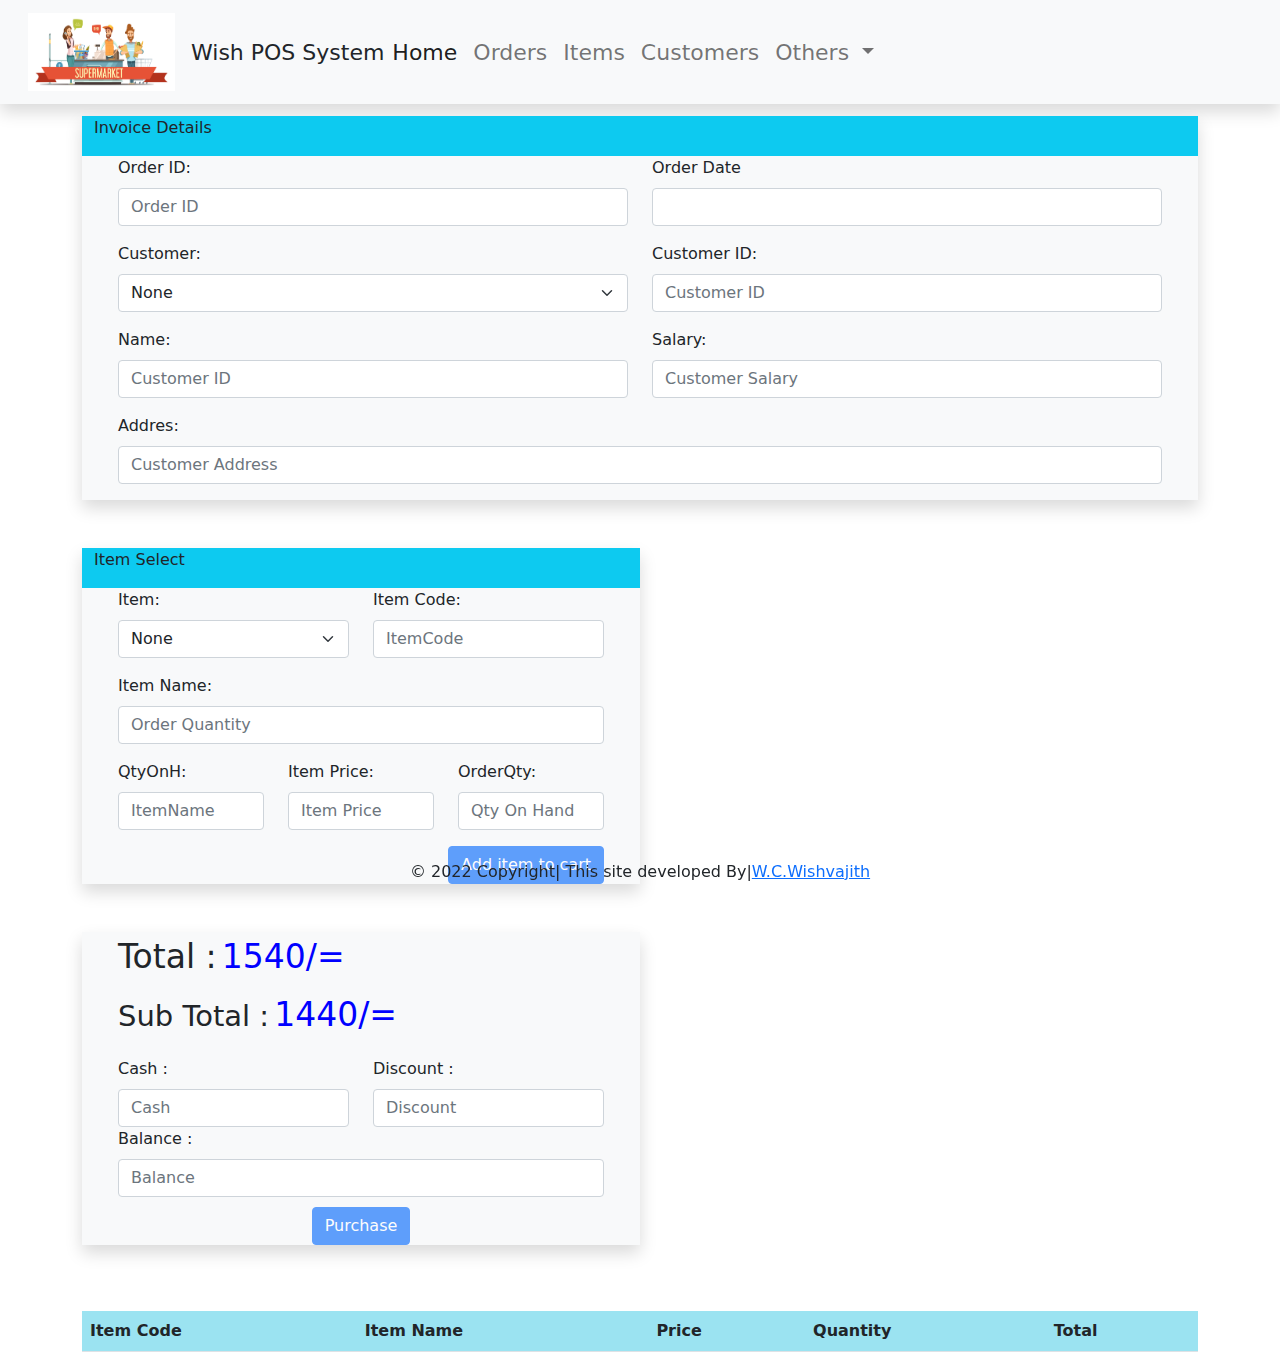
==== web/index.html @ 4872da82 "Start the JavaEE POS" ====
<!DOCTYPE html>
<html lang="en">
<head>
    <meta charset="UTF-8">
    <title>POS System</title>
    <link rel="stylesheet" href="assests/css/css/bootstrap.min.css">
    <link rel="stylesheet" href="assests/css/styleSheet.css">
    <meta name="viewport" content="width=device-width initial scale=1">
    <link rel="preconnect" href="https://fonts.googleapis.com">
    <link rel="preconnect" href="https://fonts.gstatic.com" crossorigin>
    <link rel="stylesheet" href="assests/fonts/css/all.css">
</head>
<body>
<!--===============================nav bar==================================================-->

<nav class="header navbar navbar-expand-lg  shadow navbar-light bg-light">

    <div class="container-fluid">
        <a class="navbar-brand" href="#">
            <a class="navbar-brand" href="#">
                <img class="logoImage" src="assests/images/supermarketLogo.jpg" alt="" width="30" height="24">
            </a>
            Wish POS System</a>
        <button class="navbar-toggler" type="button" data-bs-toggle="collapse" data-bs-target="#navbarNavDropdown"
                aria-controls="navbarNavDropdown" aria-expanded="false" aria-label="Toggle navigation">
            <span class="navbar-toggler-icon"></span>
        </button>
        <div class="collapse navbar-collapse" id="navbarNavDropdown">
            <ul class="navbar-nav">
                <li class="nav-item ">
                    <a id="home" class="nav-link active" aria-current="page" href="#">Home</a>
                </li>
                <li id="order" class="nav-item">
                    <a class="nav-link" href="#">Orders</a>
                </li>
                <li id="item" class="nav-item">
                    <a class="nav-link" href="#">Items</a>
                </li>
                <li id="customer" class="nav-item">
                    <a class="nav-link" href="#">Customers</a>
                </li>
                <li id="others" class="nav-item dropdown">
                    <a class="nav-link dropdown-toggle" href="#" id="navbarDropdownMenuLink" role="button"
                       data-bs-toggle="dropdown" aria-expanded="false">
                        Others
                    </a>
                    <ul class="dropdown-menu" aria-labelledby="navbarDropdownMenuLink">
                        <li><a class="dropdown-item" href="#">Version</a></li>
                        <li><a class="dropdown-item" href="#">About Us</a></li>
                    </ul>
                </li>
            </ul>
        </div>
    </div>
</nav>

<!--===============================main content==============================================-->

<!--Place Order page main content-->
<main id="orderInvoice" class="container">
    <!---->
    <div class="container">
        <div class="row gap-5">

            <!--Customer Details-->
            <div class="col-12 col-sm-12 col-md-12 col-lg-12 col-xl-12 col-xxl-4 bg-light shadow">
                <div class="row bg-info">
                    <p>
                        Invoice Details
                    </p>
                </div>
                <!--first row-->
                <div class="container">
                    <div class="row">
                        <div class="col">
                            <div class="mb-3">
                                <label for="OrderID" class="form-label">Order ID:</label>
                                <input type="text" class="form-control" id="OrderID" placeholder="Order ID">
                            </div>
                        </div>
                        <div class="col">
                            <div class="mb-3">
                                <label for="OrderDate" class="form-label">Order Date</label>
                                <input type="text" class="form-control " id="OrderDate">
                            </div>
                        </div>
                    </div>
                </div>
                <!--second row-->
                <div class="container">
                    <div class="row">
                        <div class="col">
                            <div class="mb-3">
                                <label class="form-label">Customer:</label>
                                <select class="form-select" aria-label="Default select example">
                                    <option selected>None</option>
                                    <option value="1">One</option>
                                    <option value="2">Two</option>
                                    <option value="3">Three</option>
                                </select>
                            </div>
                        </div>
                        <div class="col">
                            <div class="mb-3">
                                <label class="form-label">Customer ID:</label>
                                <input type="text" class="form-control" id="OrderCustomerId"
                                       placeholder="Customer ID">
                            </div>
                        </div>
                    </div>
                </div>
                <!--third row-->
                <div class="container">
                    <div class="row">
                        <div class="col">
                            <div class="mb-3">
                                <div class="mb-3">
                                    <label for="CustomerName" class="form-label">Name:</label>
                                    <input type="text" class="form-control" id="OrderCustomerName"
                                           placeholder="Customer ID">
                                </div>
                            </div>
                        </div>
                        <div class="col">
                            <div class="mb-3">
                                <label for="CustomerSalary" class="form-label">Salary:</label>
                                <input type="text" class="form-control" id="OrderCustomerSalary"
                                       placeholder="Customer Salary">
                            </div>
                        </div>
                    </div>
                </div>
                <!--fourth row-->
                <div class="container">
                    <div class="row">
                        <div class="col">
                            <div class="mb-3">
                                <div class="mb-3">
                                    <label for="CustomerAddress" class="form-label">Addres:</label>
                                    <input type="text" class="form-control" id="OrderCustomerAddress"
                                           placeholder="Customer Address">
                                </div>
                            </div>
                        </div>
                    </div>
                </div>
            </div>

            <!--Item Select-->
            <div class="col-12 col-sm-12 col-md-12 col-lg-6 col-xl-6 col-xxl-4 bg-light shadow">
                <div class="row bg-info">
                    <p>
                        Item Select
                    </p>
                </div>
                <div class="container">
                    <!--first row-->
                    <div class="row">
                        <div class="col">
                            <div class="mb-3">
                                <label class="form-label">Item:</label>
                                <select class="form-select" aria-label="Default select example">
                                    <option selected>None</option>
                                    <option value="1">One</option>
                                    <option value="2">Two</option>
                                    <option value="3">Three</option>
                                </select>
                            </div>
                        </div>
                        <div class="col">
                            <div class="mb-3">
                                <label class="form-label">Item Code:</label>
                                <input type="text" class="form-control" id="OrderItemCode" placeholder="ItemCode">
                            </div>
                        </div>
                    </div>

                    <!--seecond Row-->
                    <div class="row">
                        <div class="col">
                            <div class="mb-3">
                                <label class="form-label">Item Name:</label>
                                <input type="text" class="form-control" id="OrderItemName" placeholder="Order Quantity">
                            </div>
                        </div>
                    </div>

                    <!--third Row-->
                    <div class="row">
                        <div class="col">
                            <div class="mb-3">
                                <label class="form-label">QtyOnH:</label>
                                <input type="text" class="form-control" id="QtyOnHand" placeholder="ItemName">
                            </div>
                        </div>
                        <div class="col">
                            <div class="mb-3">
                                <label for="CustomerSalary" class="form-label">Item Price:</label>
                                <input type="text" class="form-control" id="OrderItemPrice" placeholder="Item Price">
                            </div>
                        </div>
                        <div class="col">
                            <div class="mb-3">
                                <label for="QtyOnHand" class="form-label">OrderQty:</label>
                                <input type="text" class="form-control" id="OrderQuantity" placeholder="Qty On Hand">
                            </div>
                        </div>
                    </div>

                    <!--fourth Row-->
                    <div class="row">
                        <div class="col">
                            <div class="float-end">
                                <button id="addToCart" type="button" disabled="true" class="btn btn-primary">Add item to cart</button>
                            </div>
                        </div>
                    </div>
                </div>
            </div>


            <!--pricing form-->
            <div class="col-12 col-sm-12 col-md-12 col-lg-4 col-xl-6 col-xxl-3 bg-light shadow">
                <div class="container">
                    <!--first row-->
                    <div class="row">
                        <div class="col">
                            <label id="total" class="form-label">Total :</label>
                            <label id="totalnumber" class="form-label">1540/=</label>
                        </div>
                    </div>
                    <!--second row-->
                    <div class="row">
                        <div class="col">
                            <label id="subTotal" class="form-label">Sub Total :</label>
                            <label id="subTotalNumber" class="form-label">1440/=</label>
                        </div>
                    </div>
                    <!--third row-->
                    <div id="cashRow" class="row">
                        <div class="col">
                            <label class="form-label">Cash :</label>
                            <input type="text" class="form-control" id="cash" placeholder="Cash">
                        </div>
                        <div class="col">
                            <label class="form-label">Discount :</label>
                            <input type="text" class="form-control" id="Discount" placeholder="Discount">
                        </div>

                    </div>
                    <!--fourth row-->
                    <div class="row">
                        <div class="col">
                            <label class="form-label">Balance :</label>
                            <input type="text" class="form-control" id="Balance" placeholder="Balance">
                        </div>
                    </div>
                    <!--fiveth row-->
                    <div class="PurchaseButton row">
                        <div class="col">
                            <div class="text-center">
                                <button id="purchaseOrder" disabled="true" type="button" class="btn btn-primary">Purchase</button>
                            </div>
                        </div>
                    </div>
                </div>
            </div>
        </div>
    </div>

    <!--cart table-->
    <table class="cartTable table">
        <thead>
        <tr>
            <th scope="col">Item Code</th>
            <th scope="col">Item Name</th>
            <th scope="col">Price</th>
            <th scope="col">Quantity</th>
            <th scope="col">Total</th>
        </tr>
        </thead>
        <tbody class="cartTableBody">
        </tbody>
    </table>
</main>

<!--order managment page main content-->
<main id="orderManagement" class="orderManage container">
    <!--topic-->
    <div class="topic container">
        <div class="row">
            <div class="col">
                <div class="mb-3">
                    <section class="topic bg-light">
                        <i class="fas fa-boxes"></i>
                        <p>Order Manage</p>
                    </section>
                </div>
            </div>
        </div>
    </div>

    <!--navigation path-->
    <div class="container">
        <nav style="--bs-breadcrumb-divider: '>';" aria-label="breadcrumb">
            <ol class="breadcrumb">
                <li class="breadcrumb-item"><a href="../index.html">Home</a></li>
                <li class="breadcrumb-item active" aria-current="page">Order Manage</li>
            </ol>
        </nav>
        <hr>
    </div>

    <div class="container">
        <div class="container">
            <div class="row">
                <div class="row">
                    <!--Item search-->
                    <div class="ItemSearch col-12 col-sm-12 col-md-12 col-lg-12 col-xl-6 col-xxl-6">
                        <div class="row bg-info">
                            <p>
                                Search Order
                            </p>
                        </div>
                        <!--first row-->
                        <div class="searchTextFeild container">
                            <div class="row">
                                <div class="col">
                                    <div class="mb-3">
                                        <input type="text" class="form-control" id="searchOrder"
                                               placeholder="Input ItemName/Code Here">
                                    </div>
                                </div>
                            </div>
                        </div>
                        <!--second row-->
                        <div class="container">
                            <div class="row">
                                <div class="col">
                                    <div class="searchButton float-start">
                                        <button id="btnsearchOrder" type="button" class="btn btn-primary">Search Order
                                        </button>
                                    </div>
                                </div>
                            </div>
                        </div>

                    </div>

                    <!--Customer id-->
                    <div class="customerID col-12 col-sm-12 col-md-12 col-lg-12 col-xl-6 col-xxl-6">
                        <div class="row ">
                            <p>
                                Customer ID
                            </p>
                        </div>
                        <!--first row-->
                        <div class="searchTextFeild container">
                            <div class="row">
                                <div class="col">
                                    <div class="mb-3">
                                        <input type="text" class="form-control" id="manageOrderCustomerID"
                                               placeholder="Input ItemName/Code Here">
                                    </div>
                                </div>
                            </div>
                        </div>
                    </div>
                </div>
                <!--order manage table -->
                <table class="manageOrderTable table ">
                    <thead>
                    <tr>
                        <!--<th scope="col">Row Number</th>-->
                        <th scope="col">Item Code</th>
                        <th scope="col">Item Name</th>
                        <th scope="col">Price</th>
                        <th scope="col">Quantity</th>
                        <th scope="col">Total</th>
                    </tr>
                    </thead>
                    <tbody class="manageOrderTableBody">
                    </tbody>
                </table>
            </div>
        </div>
    </div>
</main>

<!--Customer page main content-->
<main id="customerManage" class="Customer container">

    <!--topic-->
    <div class=" topic container">
        <div class="row">
            <div class="col">
                <div class="mb-3">
                    <section class="topic bg-light">
                        <i class="fas fa-users"></i>
                        <p>Custmer</p>
                    </section>
                </div>
            </div>
        </div>
    </div>

    <!--navigation path-->
    <div class="container">
        <nav style="--bs-breadcrumb-divider: '>';" aria-label="breadcrumb">
            <ol class="breadcrumb">
                <li class="breadcrumb-item"><a href="../index.html">Home</a></li>
                <li class="breadcrumb-item activitemPriceRegxe" aria-current="page">Customer</li>
            </ol>
        </nav>
        <hr>
    </div>

    <div class="container">
        <div class="container">
            <div class="row gap-5">
                <!--Customer search-->
                <div class="CustomerSearch col-12 col-sm-12 col-md-12 col-lg-12 col-xl-5 col-xxl-5">
                    <div class="row bg-info">
                        <p>
                            Customer Search
                        </p>
                    </div>
                    <!--first row-->
                    <div class="searchTextFeild container">
                        <div class="row">
                            <div class="col">
                                <div class="mb-3">
                                    <input type="text" class="form-control" id="CustomerSearch"
                                           placeholder="Input Name/NIC/Tp Here">
                                </div>
                            </div>
                        </div>
                    </div>
                    <!--second row-->
                    <div class="container">
                        <div class="row">
                            <div class="col">
                                <div class="searchButton float-start">
                                    <button id="btnSearchCustomer" type="button" class="btn btn-primary">Search</button>
                                </div>
                                <select class="searchBox form-select" aria-label="Default select example">
                                    <option selected>None</option>
                                    <option value="1">Name</option>
                                    <option value="2">NIC</option>
                                    <option value="3">Tp</option>
                                </select>
                            </div>
                        </div>
                    </div>

                </div>

                <!--Customer Operation buttons-->
                <div class="CustomerUpdateField col-12 col-sm-12 col-md-12 col-lg-12 col-xl-6 col-xxl-6">
                    <!--first row-->
                    <div class="container">
                        <!--first row customerId-->
                        <div class="row">
                            <div class="col">
                                <div class="mb-3">
                                    <label for="CustomerID" class="form-label">Customer ID:</label>
                                    <input type="text" class="form-control" id="searchCustomerID"
                                           placeholder="Cutomer ID">
                                </div>
                            </div>
                        </div>

                        <!--Second Row customer name-->
                        <div class="row">
                            <div class="col">
                                <div class="mb-3">
                                    <label for="CustomerName" class="form-label">Customer Name:</label>
                                    <input type="text" class="form-control" id="searchCustomerName"
                                           placeholder="CustomerName">
                                </div>
                            </div>
                        </div>

                        <!--third Row-->
                        <div class="row">
                            <div class="col">
                                <div class="mb-3">
                                    <label for="CustomerAddress" class="form-label">Customer Address:</label>
                                    <input type="text" class="form-control" id="searchCustomerAddress"
                                           placeholder="Customer Address">
                                </div>
                            </div>
                        </div>

                        <!--fourth Row customer salary-->
                        <div class="row">
                            <div class="col">
                                <div class="mb-3">
                                    <label for="CustomerSalary" class="form-label">Customer Salary:</label>
                                    <input type="text" class="form-control" id="searchCustomerSalary"
                                           placeholder="Customer Salary">
                                </div>
                            </div>
                        </div>
                    </div>
                </div>
            </div>

            <!--New Customer Button bar-->
            <div class="deleteButtonRow container">
                <div class="row">
                    <div class="container">
                        <div class="col">
                            <div class="searchButton float-start">
                                <button id="saveNewCustmer" type="button" class="btn btn-primary" data-bs-toggle="modal"
                                        data-bs-target="#newCustomerModal"> Save new Customer
                                </button>
                            </div>
                            <div class="searchButton float-start">
                                <button id="updateCustomer" type="button" class="btn btn-primary">Update</button>
                            </div>
                            <div class="searchButton float-start">
                                <button id="clearAllCustomer" type="button" class="btn btn-primary">Clear All</button>
                            </div>
                            <div class="searchButton float-start">
                                <button id="deleteCustomer" type="button" class="btn btn-danger">Delete</button>
                            </div>
                        </div>
                    </div>
                </div>
            </div>
        </div>
    </div>

    <!--All customer Details-->
    <table class="CustomerTable table ">
        <thead>
        <tr>
            <!--<th scope="col">RowNumber</th>-->
            <th scope="col">Customer ID</th>
            <th scope="col">Customer Name</th>
            <th scope="col">Customer Address</th>
            <th scope="col">Customer Salary</th>
        </tr>
        </thead>
        <tbody class="customerTableBody">
        </tbody>
    </table>

    <!--Add new Customer Modal-->
    <!-- Modal -->
    <div class="modal fade" id="newCustomerModal" tabindex="-1" aria-labelledby="exampleModalLabel" aria-hidden="true">
        <div class="modal-dialog">
            <div class="modal-content">
                <div class="modal-header">
                    <h5 class="modal-title" id="exampleModalLabel">Add New Customer</h5>
                    <button type="button" class="btn-close" data-bs-dismiss="modal" aria-label="Close"></button>
                </div>
                <div class="modal-body">
                    <div class="container">
                        <!--first row customerId-->
                        <div class="row">
                            <div class="col">
                                <div class="mb-3">
                                    <label for="CustomerID" class="form-label">Customer ID:</label>
                                    <input type="text" class="form-control" id="CustomerID" placeholder="Cutomer ID">
                                    <p><small class="text-danger pl-1" id="lblcustomerID"></small></p>
                                </div>
                            </div>
                        </div>

                        <!--Second Row customer name-->
                        <div class="row">
                            <div class="col">
                                <div class="mb-3">
                                    <label for="CustomerName" class="form-label">Customer Name:</label>
                                    <input type="text" class="form-control" id="CustomerName"
                                           placeholder="CustomerName">
                                    <p><small class="text-danger pl-1" id="lblcustomerName"></small></p>
                                </div>
                            </div>
                        </div>

                        <!--third Row-->
                        <div class="row">
                            <div class="col">
                                <div class="mb-3">
                                    <label for="CustomerAddress" class="form-label">Customer Address:</label>
                                    <input type="text" class="form-control" id="CustomerAddress"
                                           placeholder="Customer Address">
                                    <p><small class="text-danger pl-1" id="lblcustomerAddress"></small></p>
                                </div>
                            </div>
                        </div>

                        <!--fourth Row customer salary-->
                        <div class="row">
                            <div class="col">
                                <div class="mb-3">
                                    <label for="CustomerSalary" class="form-label">Customer Salary:</label>
                                    <input type="text" class="form-control" id="CustomerSalary"
                                           placeholder="Customer Salary">
                                    <p><small class="text-danger pl-1" id="lblcustomerSalary"></small></p>
                                </div>
                            </div>
                        </div>
                    </div>
                </div>
                <div class="modal-footer">
                    <button type="button" class="btn btn-secondary" data-bs-dismiss="modal">Close</button>
                    <button id="btn_AddCustomer"  type="button" class="btn btn-primary">Add Customer</button>
                </div>
            </div>
        </div>
    </div>

</main>

<!--Item page main content-->
<main id="itemManage" class="Item container">
    <!--topic-->
    <div class="topic container">
        <div class="row">
            <div class="col">
                <div class="mb-3">
                    <section class="topic bg-light">
                        <i class="fas fa-boxes"></i>
                        <p>Items</p>
                    </section>
                </div>
            </div>
        </div>
    </div>

    <!--navigation path-->
    <div class="container">
        <nav style="--bs-breadcrumb-divider: '>';" aria-label="breadcrumb">
            <ol class="breadcrumb">
                <li class="breadcrumb-item"><a href="../index.html">Home</a></li>
                <li class="breadcrumb-item active" aria-current="page">Item</li>
            </ol>
        </nav>
        <hr>
    </div>

    <div class="container">
        <div class="container">
            <div class="row gap-5">
                <!--Item search-->
                <div class="ItemSearch col-12 col-sm-12 col-md-12 col-lg-12 col-xl-5 col-xxl-5">
                    <div class="row bg-info">
                        <p>
                            Item Search
                        </p>
                    </div>
                    <!--first row-->
                    <div class="searchTextFeild container">
                        <div class="row">
                            <div class="col">
                                <div class="mb-3">
                                    <input type="text" class="form-control" id="ItemSearch"
                                           placeholder="Input ItemName/Code Here">
                                </div>
                            </div>
                        </div>
                    </div>
                    <!--second row-->
                    <div class="container">
                        <div class="row">
                            <div class="col">
                                <div class="searchButton float-start">
                                    <button id="searchButten" type="button" class="btn btn-primary">Filter Mode</button>
                                </div>
                                <select class="searchBox form-select" aria-label="Default select example">
                                    <option selected>None</option>
                                    <option value="1">Name</option>
                                    <option value="2">Code</option>
                                </select>
                            </div>
                        </div>
                    </div>

                </div>

                <!--Item Update Text Fields-->
                <div class="ItemUpdateFields col-12 col-sm-12 col-md-12 col-lg-12 col-xl-6 col-xxl-6">
                    <!--first row-->
                    <div class="row">
                        <div class="col">
                            <div class="mb-3">
                                <label for="searchItemCode" class="form-label">Item Code:</label>
                                <input type="text" class="form-control" id="searchItemCode" placeholder="Item Code">
                            </div>
                        </div>
                    </div>

                    <!--second row-->
                    <div class="row">
                        <div class="col">
                            <div class="mb-3">
                                <label for="searchItemName" class="form-label">Item Name:</label>
                                <input type="text" class="form-control" id="searchItemName" placeholder="Item Name">
                            </div>
                        </div>
                    </div>

                    <!--third row-->
                    <div class="row">
                        <div class="col">
                            <div class="mb-3">
                                <label for="searchItemQuantity" class="form-label">Item Quantity:</label>
                                <input type="text" class="form-control" id="searchItemQuantity"
                                       placeholder="Item Quantity">
                            </div>
                        </div>
                    </div>

                    <!--fourth Row item price-->
                    <div class="row">
                        <div class="col">
                            <div class="mb-3">
                                <label for="searchItemPrice" class="form-label">Item Price:</label>
                                <input type="text" class="form-control" id="searchItemPrice"
                                       placeholder="Item Price">
                            </div>
                        </div>
                    </div>
                </div>
            </div>

            <!--New Item Button bar-->
            <div class="deleteButtonRow container">
                <div class="row">
                    <div class="container">
                        <div class="col">
                            <div class="searchButton float-start">
                                <button type="button" class="btn btn-primary" data-bs-toggle="modal"
                                        data-bs-target="#newItemModal"> Save new Item
                                </button>
                            </div>
                            <div class="searchButton float-start">
                                <button id="update" type="button" class="btn btn-primary">Update</button>
                            </div>
                            <div class="searchButton float-start">
                                <button id="clearAll" type="button" class="btn btn-primary">Clear All</button>
                            </div>
                            <div class="searchButton float-start">
                                <button id="deleteItem" type="button" class="btn btn-danger">Delete Item</button>
                            </div>
                        </div>
                    </div>
                </div>
            </div>
        </div>
    </div>

    <!-- Item Table-->
    <table class="itemTable table ">
        <thead>
        <tr>
            <!--<th scope="col">Row Number</th>-->
            <th scope="col">Item Code</th>
            <th scope="col">Item Name</th>
            <th scope="col">Quantity</th>
            <th scope="col">price</th>
        </tr>
        </thead>
        <tbody class="itemTableBody">
        </tbody>
    </table>

    <!--Add new Item Modal-->
    <!-- Modal -->
    <div class="modal fade" id="newItemModal" tabindex="-1" aria-labelledby="exampleModalLabel" aria-hidden="true">
        <div class="modal-dialog">
            <div class="modal-content">
                <div class="modal-header">
                    <h5 class="modal-title" id="addNewItem">Add New Item</h5>
                    <button type="button" class="btn-close" data-bs-dismiss="modal" aria-label="Close"></button>
                </div>
                <div class="modal-body">
                    <div class="container">
                        <!--first row itemCode-->
                        <div class="row">
                            <div class="col">
                                <div class="mb-3">
                                    <label for="ItemCode" class="form-label">Item Code:</label>
                                    <input type="text" class="form-control" id="ItemCode" placeholder="Item Code">
                                    <p><small class="text-danger  pl-1" id="lbleItemCode"></small></p>
                                </div>
                            </div>
                        </div>

                        <!--Second Row item name-->
                        <div class="row">
                            <div class="col">
                                <div class="mb-3">
                                    <label for="ItemName" class="form-label">Item Name:</label>
                                    <input type="text" class="form-control" id="ItemName" placeholder="Item Name">
                                    <p><small class="text-danger  pl-1" id="lbleItemName"></small></p>
                                </div>
                            </div>
                        </div>

                        <!--third Row-->
                        <div class="row">
                            <div class="col">
                                <div class="mb-3">
                                    <label for="ItemQuantity" class="form-label">Item Quantity:</label>
                                    <input type="text" class="form-control" id="ItemQuantity"
                                           placeholder="Item Quantity">
                                    <p><small class="text-danger  pl-1" id="lbleItemQuantity"></small></p>
                                </div>
                            </div>
                        </div>

                        <!--fourth Row item price-->
                        <div class="row">
                            <div class="col">
                                <div class="mb-3">
                                    <label for="ItemPrice" class="form-label">Item Price:</label>
                                    <input type="text" class="form-control" id="ItemPrice" placeholder="Item Price">
                                    <p><small class="text-danger  pl-1" id="lbleItemPrice"></small></p>
                                </div>
                            </div>
                        </div>
                    </div>
                </div>
                <div class="modal-footer">
                    <button type="button" class="btn btn-secondary" data-bs-dismiss="modal">Close</button>
                    <button id="btn_AddNewItem" disabled="true" type="button" class="btn btn-primary">Add Item</button>
                </div>
            </div>
        </div>
    </div>

</main>

<!--===============================page footer==============================================-->
<div class="footer footer-copyright text-center py-3">© 2022 Copyright|
    This site developed By|<a href="">W.C.Wishvajith</a>
</div>

<script src="assests/css/js/bootstrap.bundle.min.js"
        integrity="sha384-ka7Sk0Gln4gmtz2MlQnikT1wXgYsOg+OMhuP+IlRH9sENBO0LRn5q+8nbTov4+1p"
        crossorigin="anonymous"></script>
<script src="assests/jQuery/jquery-3.6.0.min.js"></script>
<script src="assests/js/indexJs.js"></script>
<script src="controller/customerController.js"></script>
<script src="controller/itemController.js"></script>
<script src="entity/Customer.js"></script>
</body>
</html>
---- web/assests/css/styleSheet.css ----
/*Common elements*/
body {
    background: url("../images/shopping-cart-super-market.jpg") no-repeat center center fixed;
    -webkit-background-size: cover;
    -moz-background-size: cover;
    -o-background-size: cover;
    background-size: cover;
}

.header {
    font-size: 22px;
}

.logoImage {
    height: 78px;
    width: 147px;
}

.Customer {
    display: none;
}

.Item {
    display: none;
}
.orderManage {
    display: none;
}

/*place order content*/
hr {
    margin-top: 26px;
}

section {
    height: 100%;
    background-color: white;
}

#orderInvoice {
    margin-top: 12px;
    position: relative;
}

#CartTable {
    margin-top: 20px;
}

#cashRow {
    margin-top: 10px;
}

.PurchaseButton {
    margin-top: 10px;
}

.cartTable {
    margin-top: 66px;
    background-color: rgba(110, 215, 234, 0.69);
}

.footer {
    position: fixed;
    bottom: 0;
    width: 100%;
}

#total {
    font-size: 33px;
}

#totalnumber {
    font-size: 33px;
    color: blue;
}

#subTotal {
    font-size: 29px;
}

#subTotalNumber {
    font-size: 33px;
    color: blue;
}

/*customer content*/
hr {
    margin-top: 0;
}

.header {
    font-size: 22px;
}

.logoImage {
    height: 78px;
    width: 147px;
}

.topic {
    width: 100%;
}

.ItemSearch {
    height: 160px;
    background-color: rgba(255, 255, 255, 0.85);
    margin-bottom: 10px;

}

.ItemUpdateFields{
    background-color: white;
    border-radius: 10px;
}

.CustomerSearch{
    height: 160px;
    background-color: rgba(255, 255, 255, 0.85);
    margin-bottom: 10px;
}

.CustomerUpdateField{
    background-color: white;
    border-radius: 10px;
}

.topic > p:nth-child(2) {
    display: inline;
}

.searchButton {
    margin-right: 2px;
}

.searchBox {
    width: 46%;
}

.deleteButtonRow {
    margin-top: 10px;
}

.CustomerTable {
    margin-top: 21px;
    margin-bottom: 21px;
    background-color: rgba(110, 215, 234, 0.69);
}

.CustomerTable > thead > tr > th {
    background-color: #0dcaf0;
}

.footer {
    position: fixed;
    bottom: 0;
    width: 100%;
}

.searchTextFeild {
    margin-top: 12px;
}

.topic {
    margin-top: 14px;
    font-size: 31px;
    padding-left: 10px;
}

.itemTable {
    margin-top: 21px;
    margin-bottom: 21px;
    background-color: rgba(110, 215, 234, 0.69);
}

.itemTable > thead > tr > th {
    background-color: #0dcaf0
}
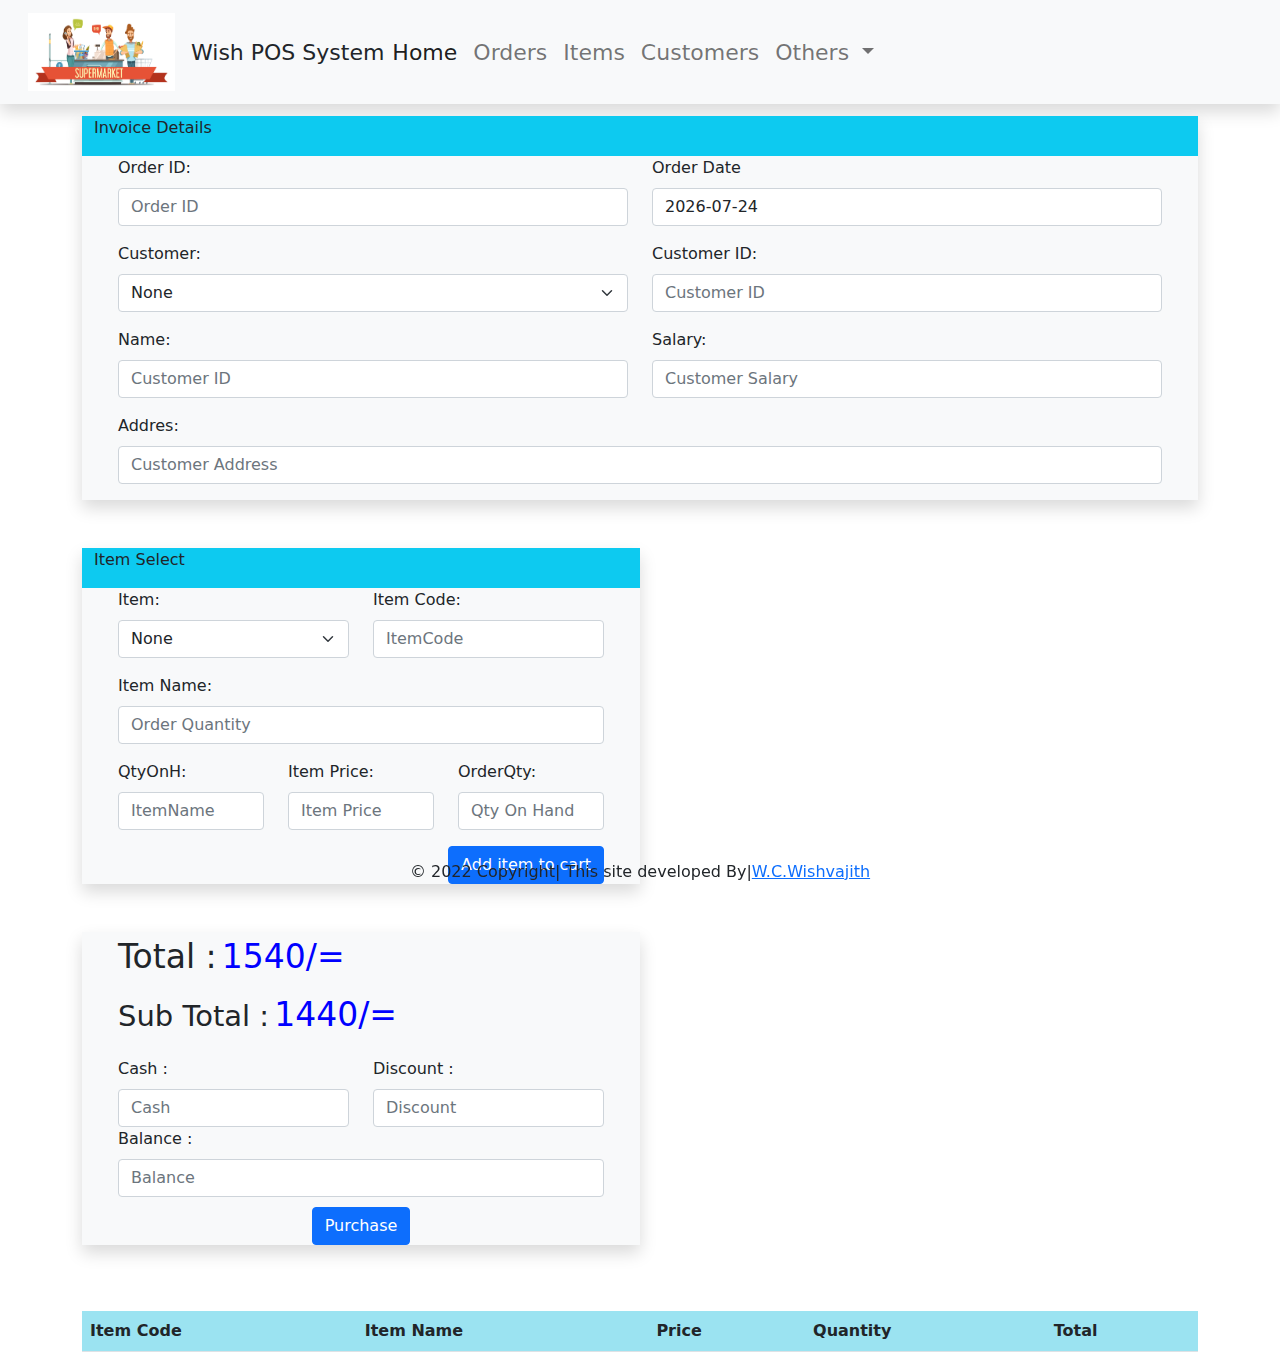
==== commit 83b295e7: "Comlete the crud operation of order section" ====
--- a/web/index.html
+++ b/web/index.html
@@ -211,7 +211,7 @@
                     <div class="row">
                         <div class="col">
                             <div class="float-end">
-                                <button id="addToCart" type="button" disabled="true" class="btn btn-primary">Add item to cart</button>
+                                <button id="addToCart" type="button" class="btn btn-primary">Add item to cart</button>
                             </div>
                         </div>
                     </div>
@@ -259,7 +259,7 @@
                     <div class="PurchaseButton row">
                         <div class="col">
                             <div class="text-center">
-                                <button id="purchaseOrder" disabled="true" type="button" class="btn btn-primary">Purchase</button>
+                                <button id="purchaseOrder" type="button" class="btn btn-primary">Purchase</button>
                             </div>
                         </div>
                     </div>
@@ -608,7 +608,7 @@
                 </div>
                 <div class="modal-footer">
                     <button type="button" class="btn btn-secondary" data-bs-dismiss="modal">Close</button>
-                    <button id="btn_AddCustomer"  type="button" class="btn btn-primary">Add Customer</button>
+                    <button id="btn_AddCustomer" type="button" class="btn btn-primary">Add Customer</button>
                 </div>
             </div>
         </div>
@@ -828,7 +828,7 @@
                 </div>
                 <div class="modal-footer">
                     <button type="button" class="btn btn-secondary" data-bs-dismiss="modal">Close</button>
-                    <button id="btn_AddNewItem" disabled="true" type="button" class="btn btn-primary">Add Item</button>
+                    <button id="btn_AddNewItem" type="button" class="btn btn-primary">Add Item</button>
                 </div>
             </div>
         </div>
@@ -848,6 +848,8 @@
 <script src="assests/js/indexJs.js"></script>
 <script src="controller/customerController.js"></script>
 <script src="controller/itemController.js"></script>
+<script src="controller/orderController.js"></script>
+<script src="model/cartTm.js"></script>
 <script src="entity/Customer.js"></script>
 </body>
 </html>